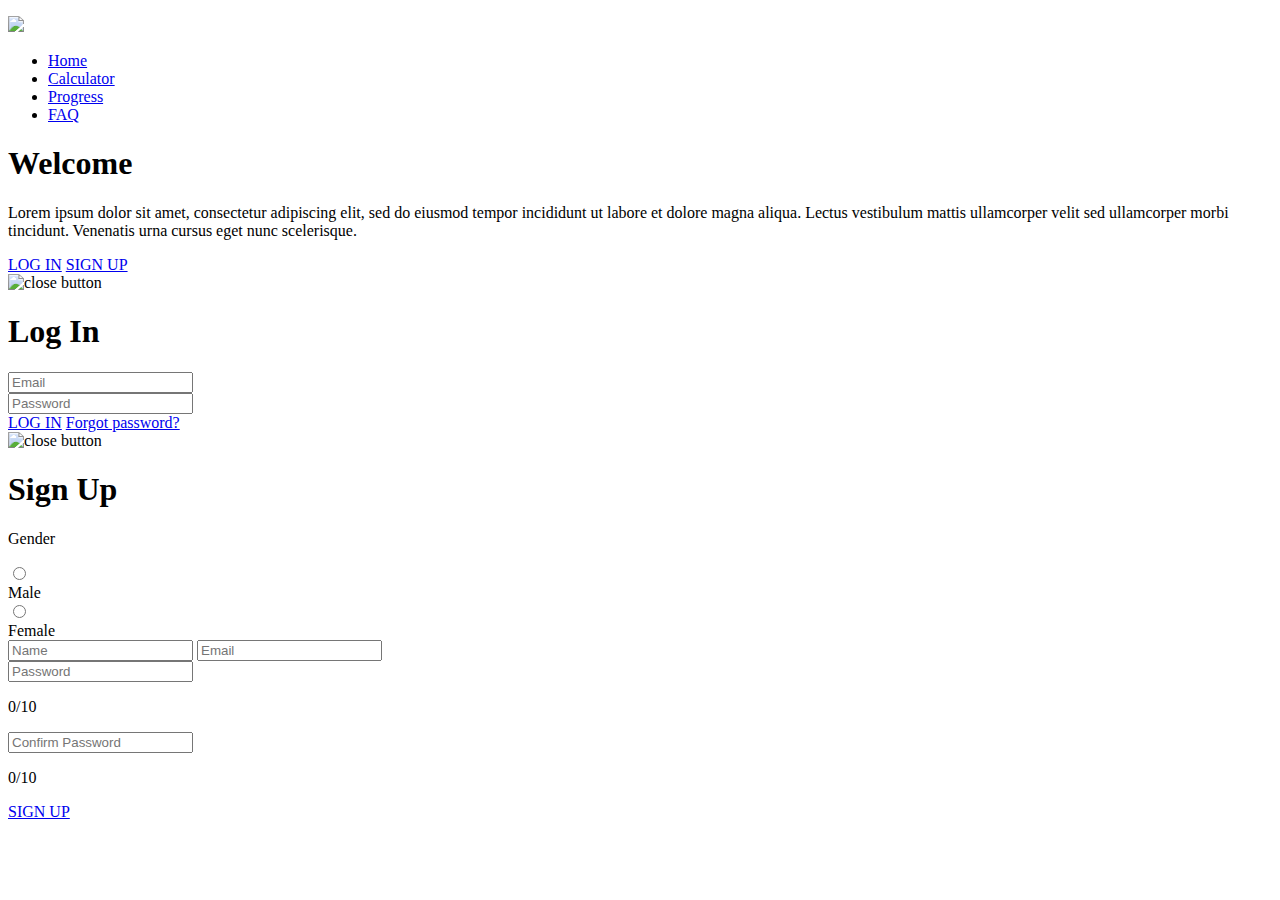
==== Code/index.html @ 4f7eb82e "finished password toggle for mobile view" ====
<!DOCTYPE html>
<html>
  <head>
    <meta charset="UTF-8" />
    <meta name="viewport" content="width=device-width, initial-scale=1.0" />
    <meta http-equiv="X-UA-Compatible" content="ie=edge" />
    <link rel="stylesheet" href="/css/main.css" />
    <title>Macronutrients</title>
    <script src="https://ajax.googleapis.com/ajax/libs/jquery/3.4.1/jquery.min.js"></script>
    <script
      src="https://kit.fontawesome.com/16b426a836.js"
      crossorigin="anonymous"
    ></script>
  </head>
  <body>
    <aside>
      <figure>
        <div id="avatar"></div>
        <figcaption></figcaption>
      </figure>
      <img src="/images/menu.svg" onclick="nav()" />
      <nav>
        <ul>
          <li id="Home"><a href="index.html">Home</a></li>
          <li><a href="calculator.html">Calculator</a></li>
          <li><a href="index.html">Progress</a></li>
          <li><a href="index.html">FAQ</a></li>
        </ul>
      </nav>
    </aside>
    <main>
      <h1>Welcome</h1>
      <p>
        Lorem ipsum dolor sit amet, consectetur adipiscing elit, sed do eiusmod
        tempor incididunt ut labore et dolore magna aliqua. Lectus vestibulum
        mattis ullamcorper velit sed ullamcorper morbi tincidunt. Venenatis urna
        cursus eget nunc scelerisque.
      </p>
      <div id="btn-container">
        <a href="#" class="cta" id="login-btn" onclick="openPopup('.login')"
          >LOG IN</a
        >
        <a href="#" class="cta" id="signup-btn" onclick="openPopup('.signup')"
          >SIGN UP</a
        >
      </div>
      <div class="login">
        <div class="login-popup-content">
          <img
            src="/images/close.svg"
            alt="close button"
            class="close"
            onclick="closePopup('.login')"
          />
          <h1>Log In</h1>
          <input type="text" placeholder="Email" />
          <div id="login-pwd-wrapper">
            <input
              type="password"
              placeholder="Password"
              id="login-pwd"
              class="pwd"
            />
            <span id="eye">
              <i class="fas fa-eye-slash" onclick="toggle()"></i>
            </span>
          </div>
          <a href="#" class="form-btn">LOG IN</a>
          <a href="#" id="forgot">Forgot password?</a>
        </div>
      </div>

      <div class="signup">
        <div class="signup-popup-content">
          <img
            src="/images/close.svg"
            alt="close button"
            class="close"
            onclick="closePopup('.signup')"
          />
          <h1>Sign Up</h1>
          <p id="gender">Gender</p>
          <div id="radio-btn-container">
            <input
              type="radio"
              class="radioButton"
              id="male"
              name="gender"
              value="Male"
            />
            <div id="gender-label">Male</div>
            <input
              type="radio"
              class="radioButton"
              id="female"
              name="gender"
              value="Female"
            />
            <div id="gender-label">Female</div>
          </div>
          <input type="text" placeholder="Name" id="name" />
          <input type="text" placeholder="Email" id="email" />
          <div id="signup-pwd-wrapper">
            <input
              type="password"
              placeholder="Password"
              onkeyup="passCount(this)"
              class="pwd"
              id="signup-pwd"
            />
            <span id="eye">
              <i class="fas fa-eye-slash" onclick="toggle()"></i>
            </span>
          </div>
          <p class="pass-counter" id="pass">0/10</p>
          <div id="signup-pwd-wrapper">
            <input
              type="password"
              placeholder="Confirm Password"
              onkeyup="confirmCount(this)"
              id="signup-cpwd"
              class="pwd"
            />
            <span id="eye">
              <i class="fas fa-eye-slash" onclick="toggle()"></i>
            </span>
          </div>
          <p class="pass-counter" id="confirm-pass">0/10</p>
          <a href="#" class="form-btn" id="submit">SIGN UP</a>
        </div>
      </div>
    </main>
    <!-- The core Firebase JS SDK is always required and must be listed first -->
    <script src="https://www.gstatic.com/firebasejs/7.14.3/firebase-app.js"></script>

    <!-- TODO: Add SDKs for Firebase products that you want to use
     https://firebase.google.com/docs/web/setup#available-libraries -->
    <script src="https://www.gstatic.com/firebasejs/7.14.3/firebase-analytics.js"></script>
    <script src="https://www.gstatic.com/firebasejs/7.14.2/firebase-auth.js"></script>
    <script src="https://www.gstatic.com/firebasejs/7.14.2/firebase-database.js"></script>

    <script>
      // Your web app's Firebase configuration
      var firebaseConfig = {
        apiKey: "AIzaSyAv84CmXMfIZqVHY6EQJMtvHmdS8IrpnHs",
        authDomain: "my-macronutrients-66f0f.firebaseapp.com",
        databaseURL: "https://my-macronutrients-66f0f.firebaseio.com",
        projectId: "my-macronutrients-66f0f",
        storageBucket: "my-macronutrients-66f0f.appspot.com",
        messagingSenderId: "267698336374",
        appId: "1:267698336374:web:72a360586901ccf0726557",
        measurementId: "G-WMLW1MHJQ3",
      };
      // Initialize Firebase
      firebase.initializeApp(firebaseConfig);
      firebase.analytics();
    </script>
    <script src="/scripts/index.js"></script>
  </body>
</html>
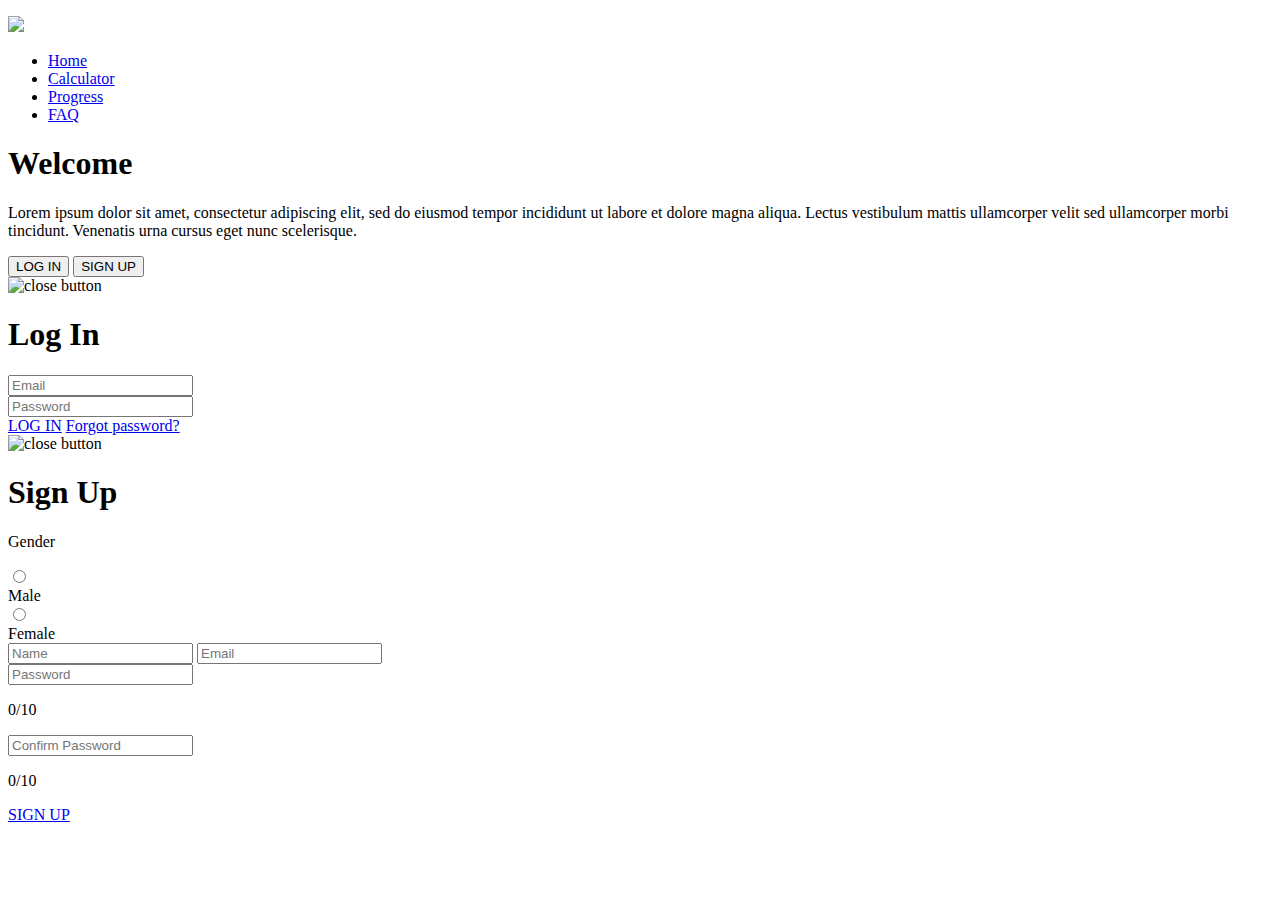
==== commit b1d777fd: "Change button tag from a hreff to button and added animation on main page. Fix calories not being ca" ====
--- a/Code/index.html
+++ b/Code/index.html
@@ -37,11 +37,11 @@
         cursus eget nunc scelerisque.
       </p>
       <div id="btn-container">
-        <a href="#" class="cta" id="login-btn" onclick="openPopup('.login')"
-          >LOG IN</a
+        <button type = "button"  id="login-btn" onclick="openPopup('.login')"
+          >LOG IN</button
         >
-        <a href="#" class="cta" id="signup-btn" onclick="openPopup('.signup')"
-          >SIGN UP</a
+        <button type="button" id="signup-btn" onclick="openPopup('.signup')"
+          >SIGN UP</button
         >
       </div>
       <div class="login">
@@ -80,13 +80,14 @@
           />
           <h1>Sign Up</h1>
           <p id="gender">Gender</p>
-          <div id="radio-btn-container">
+          <form id="radio-btn-container">
             <input
               type="radio"
               class="radioButton"
               id="male"
               name="gender"
               value="Male"
+              required
             />
             <div id="gender-label">Male</div>
             <input
@@ -95,9 +96,10 @@
               id="female"
               name="gender"
               value="Female"
+              required
             />
             <div id="gender-label">Female</div>
-          </div>
+          </form>
           <input type="text" placeholder="Name" id="name" />
           <input type="text" placeholder="Email" id="email" />
           <div id="signup-pwd-wrapper">
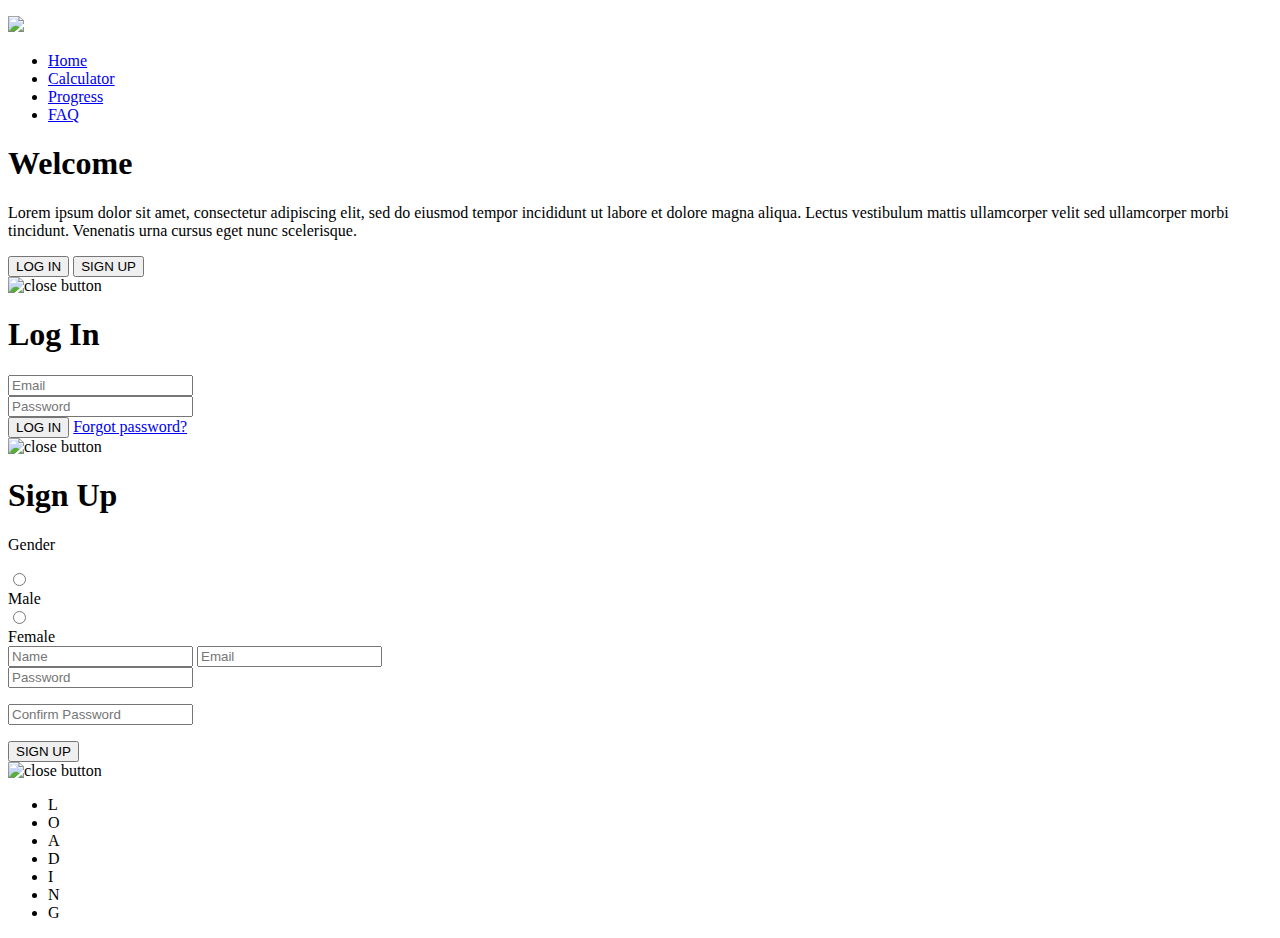
==== commit b3b0dfa0: "implemented auto login after sign up and implemented log in function" ====
--- a/Code/index.html
+++ b/Code/index.html
@@ -29,7 +29,7 @@
       </nav>
     </aside>
     <main>
-      <h1>Welcome</h1>
+      <h1 id="welcome">Welcome</h1>
       <p>
         Lorem ipsum dolor sit amet, consectetur adipiscing elit, sed do eiusmod
         tempor incididunt ut labore et dolore magna aliqua. Lectus vestibulum
@@ -37,12 +37,12 @@
         cursus eget nunc scelerisque.
       </p>
       <div id="btn-container">
-        <button type = "button"  id="login-btn" onclick="openPopup('.login')"
-          >LOG IN</button
-        >
-        <button type="button" id="signup-btn" onclick="openPopup('.signup')"
-          >SIGN UP</button
-        >
+        <button type="button" id="login-btn" onclick="openPopup('.login')">
+          LOG IN
+        </button>
+        <button type="button" id="signup-btn" onclick="openPopup('.signup')">
+          SIGN UP
+        </button>
       </div>
       <div class="login">
         <div class="login-popup-content">
@@ -53,7 +53,7 @@
             onclick="closePopup('.login')"
           />
           <h1>Log In</h1>
-          <input type="text" placeholder="Email" />
+          <input type="text" placeholder="Email" id="login-email" />
           <div id="login-pwd-wrapper">
             <input
               type="password"
@@ -65,26 +65,29 @@
               <i class="fas fa-eye-slash" onclick="toggle()"></i>
             </span>
           </div>
-          <a href="#" class="form-btn">LOG IN</a>
+          <button type="button" class="form-btn" onclick="login('.loading')">LOG IN</button>
           <a href="#" id="forgot">Forgot password?</a>
         </div>
       </div>
 
       <div class="signup">
+        
         <div class="signup-popup-content">
+         
           <img
             src="/images/close.svg"
             alt="close button"
             class="close"
             onclick="closePopup('.signup')"
+            
           />
           <h1>Sign Up</h1>
           <p id="gender">Gender</p>
           <form id="radio-btn-container">
             <input
               type="radio"
-              class="radioButton"
-              id="male"
+              class="gender-radio"
+              id="male-radio"
               name="gender"
               value="Male"
               required
@@ -92,16 +95,16 @@
             <div id="gender-label">Male</div>
             <input
               type="radio"
-              class="radioButton"
-              id="female"
+              class="gender-radio"
+              id="female-radio"
               name="gender"
               value="Female"
               required
             />
             <div id="gender-label">Female</div>
           </form>
-          <input type="text" placeholder="Name" id="name" />
-          <input type="text" placeholder="Email" id="email" />
+          <input type="text" placeholder="Name" id="name"  onkeyup="nameCount(this)"/>
+          <input type="text" placeholder="Email" id="email" onkeyup="emailCount(this)" />
           <div id="signup-pwd-wrapper">
             <input
               type="password"
@@ -114,8 +117,8 @@
               <i class="fas fa-eye-slash" onclick="toggle()"></i>
             </span>
           </div>
-          <p class="pass-counter" id="pass">0/10</p>
-          <div id="signup-pwd-wrapper">
+          <p class="pass-counter" id="password-counter"></p>
+          <div id="confirm-signup-pwd-wrapper">
             <input
               type="password"
               placeholder="Confirm Password"
@@ -127,9 +130,29 @@
               <i class="fas fa-eye-slash" onclick="toggle()"></i>
             </span>
           </div>
-          <p class="pass-counter" id="confirm-pass">0/10</p>
-          <a href="#" class="form-btn" id="submit">SIGN UP</a>
+          <p class="pass-counter" id="confirm-password-counter"></p>
+          <button type="button" class="form-btn" id="submit" onclick="signup('.loading')">SIGN UP</button>
         </div>
+      </div>
+      <div class="loading">
+        <img
+          src="/images/close-loading.svg"
+          alt="close button"
+          class="close-load"
+          onclick="closePopup('.loading')"
+        />
+       
+        <ul>
+          <li>L</li>
+          <li>O</li>
+          <li>A</li>
+          <li>D</li>
+          <li>I</li>
+          <li>N</li>
+          <li>G</li>
+        </ul>
+   
+        
       </div>
     </main>
     <!-- The core Firebase JS SDK is always required and must be listed first -->
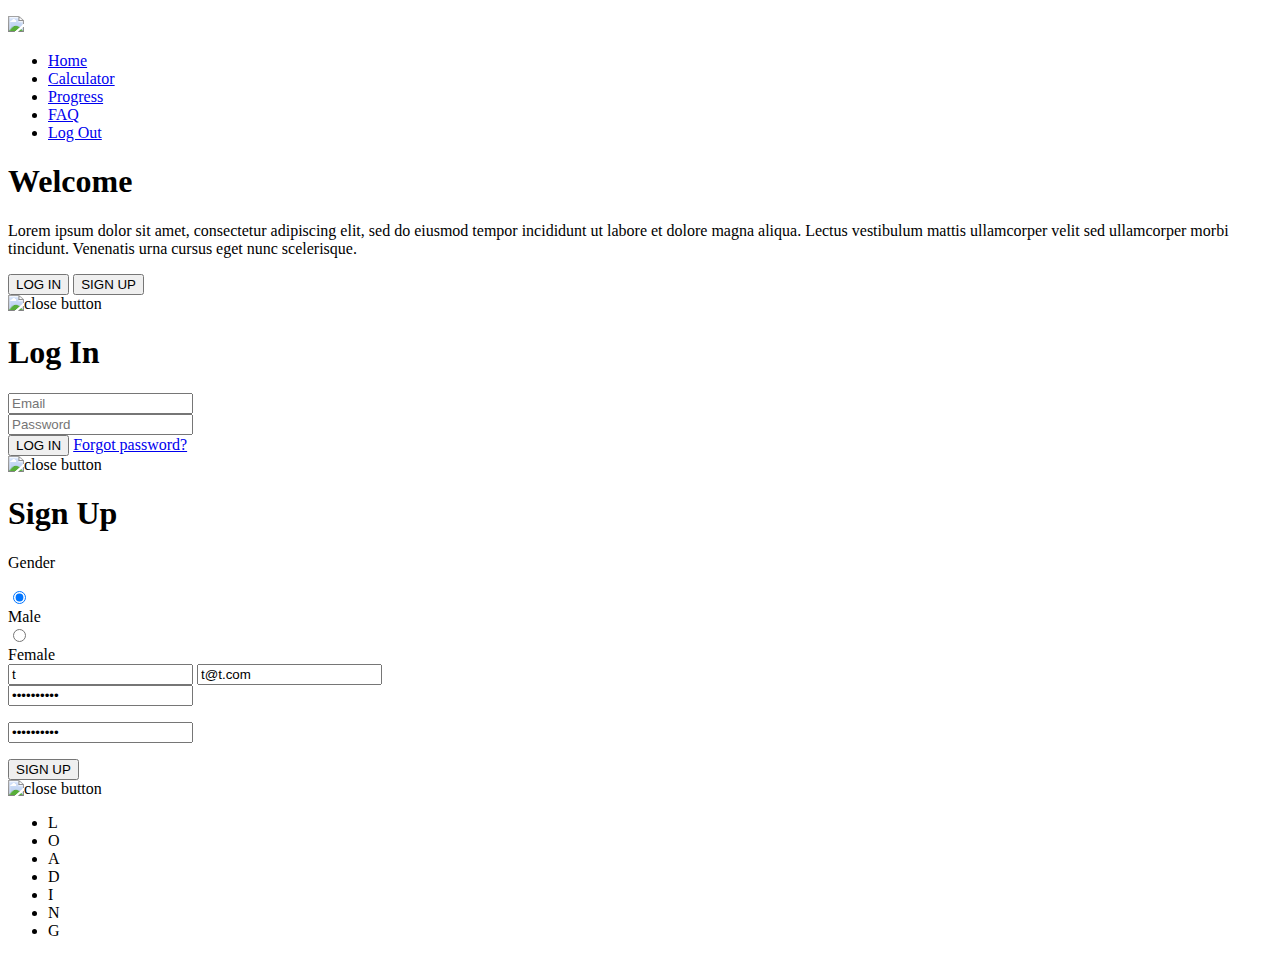
==== commit 12d86b7a: "Added cookies to the main page. Reformated log in and sign up functions" ====
--- a/Code/index.html
+++ b/Code/index.html
@@ -11,6 +11,7 @@
       src="https://kit.fontawesome.com/16b426a836.js"
       crossorigin="anonymous"
     ></script>
+
   </head>
   <body>
     <aside>
@@ -25,6 +26,7 @@
           <li><a href="calculator.html">Calculator</a></li>
           <li><a href="index.html">Progress</a></li>
           <li><a href="index.html">FAQ</a></li>
+          <li id="logout" onclick="logout()"><a href="#">Log Out</a></li>
         </ul>
       </nav>
     </aside>
@@ -65,21 +67,20 @@
               <i class="fas fa-eye-slash" onclick="toggle()"></i>
             </span>
           </div>
-          <button type="button" class="form-btn" onclick="login('.loading')">LOG IN</button>
+          <button type="button" class="form-btn" id="login"  onclick="login()">
+            LOG IN
+          </button>
           <a href="#" id="forgot">Forgot password?</a>
         </div>
       </div>
 
       <div class="signup">
-        
         <div class="signup-popup-content">
-         
           <img
             src="/images/close.svg"
             alt="close button"
             class="close"
             onclick="closePopup('.signup')"
-            
           />
           <h1>Sign Up</h1>
           <p id="gender">Gender</p>
@@ -90,6 +91,7 @@
               id="male-radio"
               name="gender"
               value="Male"
+              checked= "true"
               required
             />
             <div id="gender-label">Male</div>
@@ -103,8 +105,20 @@
             />
             <div id="gender-label">Female</div>
           </form>
-          <input type="text" placeholder="Name" id="name"  onkeyup="nameCount(this)"/>
-          <input type="text" placeholder="Email" id="email" onkeyup="emailCount(this)" />
+          <input
+            type="text"
+            placeholder="Name"
+            id="name"
+            onkeyup="nameCount(this)"
+            value = "t"
+          />
+          <input
+            type="text"
+            placeholder="Email"
+            id="email"
+            onkeyup="emailCount(this)"
+            value = "t@t.com"
+          />
           <div id="signup-pwd-wrapper">
             <input
               type="password"
@@ -112,6 +126,7 @@
               onkeyup="passCount(this)"
               class="pwd"
               id="signup-pwd"
+              value="qwertyuiop"
             />
             <span id="eye">
               <i class="fas fa-eye-slash" onclick="toggle()"></i>
@@ -125,13 +140,21 @@
               onkeyup="confirmCount(this)"
               id="signup-cpwd"
               class="pwd"
+              value="qwertyuiop"
             />
             <span id="eye">
               <i class="fas fa-eye-slash" onclick="toggle()"></i>
             </span>
           </div>
           <p class="pass-counter" id="confirm-password-counter"></p>
-          <button type="button" class="form-btn" id="submit" onclick="signup('.loading')">SIGN UP</button>
+          <button
+            type="button"
+            class="form-btn"
+            id="submit"
+            onclick="signup()"
+          >
+            SIGN UP
+          </button>
         </div>
       </div>
       <div class="loading">
@@ -141,7 +164,7 @@
           class="close-load"
           onclick="closePopup('.loading')"
         />
-       
+
         <ul>
           <li>L</li>
           <li>O</li>
@@ -151,8 +174,6 @@
           <li>N</li>
           <li>G</li>
         </ul>
-   
-        
       </div>
     </main>
     <!-- The core Firebase JS SDK is always required and must be listed first -->
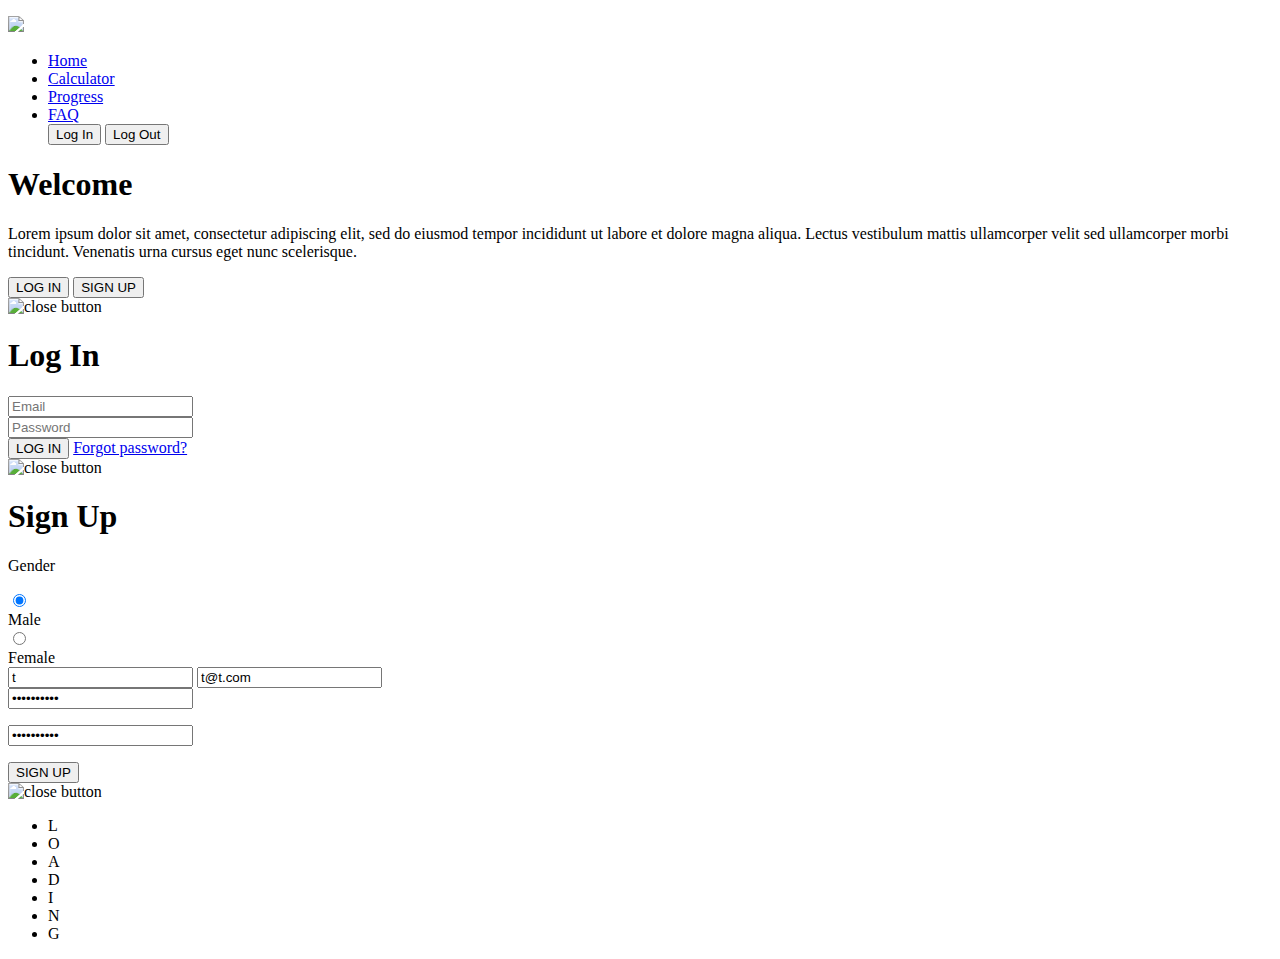
==== commit e1364ba2: "Added log in screen to calculator page" ====
--- a/Code/index.html
+++ b/Code/index.html
@@ -11,23 +11,26 @@
       src="https://kit.fontawesome.com/16b426a836.js"
       crossorigin="anonymous"
     ></script>
-
   </head>
   <body>
     <aside>
       <figure>
         <div id="avatar"></div>
-        <figcaption></figcaption>
+        <figcaption id="username"></figcaption>
       </figure>
       <img src="/images/menu.svg" onclick="nav()" />
       <nav>
         <ul>
           <li id="Home"><a href="index.html">Home</a></li>
-          <li><a href="calculator.html">Calculator</a></li>
+          <li><a href="cd.html">Calculator</a></li>
           <li><a href="index.html">Progress</a></li>
           <li><a href="index.html">FAQ</a></li>
-          <li id="logout" onclick="logout()"><a href="#">Log Out</a></li>
+          <div id="nav-footer">
+            <button id="nav-login">Log In</button>
+            <button id="nav-logout" onclick="logout()">Log Out</button>
+          </div>
         </ul>
+        
       </nav>
     </aside>
     <main>
@@ -39,10 +42,20 @@
         cursus eget nunc scelerisque.
       </p>
       <div id="btn-container">
-        <button type="button" id="login-btn" onclick="openPopup('.login')">
+        <button
+          type="button"
+          id="login-btn"
+          class="animate"
+          onclick="openPopup('.login')"
+        >
           LOG IN
         </button>
-        <button type="button" id="signup-btn" onclick="openPopup('.signup')">
+        <button
+          type="button"
+          id="signup-btn"
+          class="animate"
+          onclick="openPopup('.signup')"
+        >
           SIGN UP
         </button>
       </div>
@@ -67,7 +80,12 @@
               <i class="fas fa-eye-slash" onclick="toggle()"></i>
             </span>
           </div>
-          <button type="button" class="form-btn" id="login"  onclick="login()">
+          <button
+            type="button"
+            class="form-btn animate"
+            id="login"
+            onclick="login()"
+          >
             LOG IN
           </button>
           <a href="#" id="forgot">Forgot password?</a>
@@ -91,7 +109,7 @@
               id="male-radio"
               name="gender"
               value="Male"
-              checked= "true"
+              checked="true"
               required
             />
             <div id="gender-label">Male</div>
@@ -110,14 +128,14 @@
             placeholder="Name"
             id="name"
             onkeyup="nameCount(this)"
-            value = "t"
+            value="t"
           />
           <input
             type="text"
             placeholder="Email"
             id="email"
             onkeyup="emailCount(this)"
-            value = "t@t.com"
+            value="t@t.com"
           />
           <div id="signup-pwd-wrapper">
             <input
@@ -149,7 +167,7 @@
           <p class="pass-counter" id="confirm-password-counter"></p>
           <button
             type="button"
-            class="form-btn"
+            class="form-btn animate"
             id="submit"
             onclick="signup()"
           >
@@ -202,5 +220,6 @@
       firebase.analytics();
     </script>
     <script src="/scripts/index.js"></script>
+    <script src="/scripts/cookie.js"></script>
   </body>
 </html>
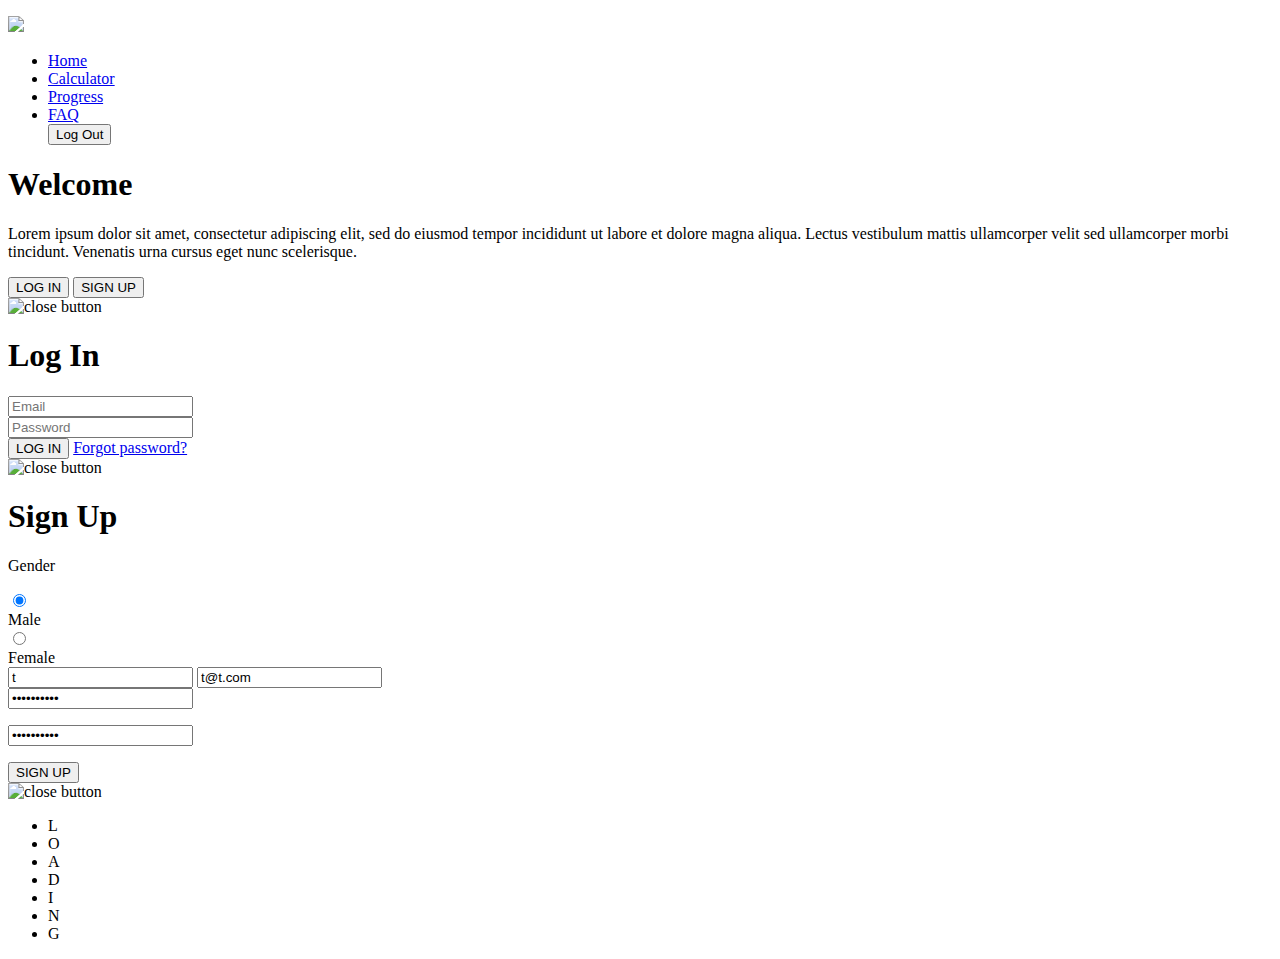
==== commit e70b7259: "Renamed "cookie.js" to "base.js" Added chart in progress page" ====
--- a/Code/index.html
+++ b/Code/index.html
@@ -11,6 +11,7 @@
       src="https://kit.fontawesome.com/16b426a836.js"
       crossorigin="anonymous"
     ></script>
+   
   </head>
   <body>
     <aside>
@@ -22,15 +23,13 @@
       <nav>
         <ul>
           <li id="Home"><a href="index.html">Home</a></li>
-          <li><a href="cd.html">Calculator</a></li>
-          <li><a href="index.html">Progress</a></li>
+          <li><a href="calculator.html">Calculator</a></li>
+          <li><a href="progress.html">Progress</a></li>
           <li><a href="index.html">FAQ</a></li>
           <div id="nav-footer">
-            <button id="nav-login">Log In</button>
             <button id="nav-logout" onclick="logout()">Log Out</button>
           </div>
         </ul>
-        
       </nav>
     </aside>
     <main>
@@ -220,6 +219,6 @@
       firebase.analytics();
     </script>
     <script src="/scripts/index.js"></script>
-    <script src="/scripts/cookie.js"></script>
+    <script src="/scripts/base.js"></script>
   </body>
 </html>
